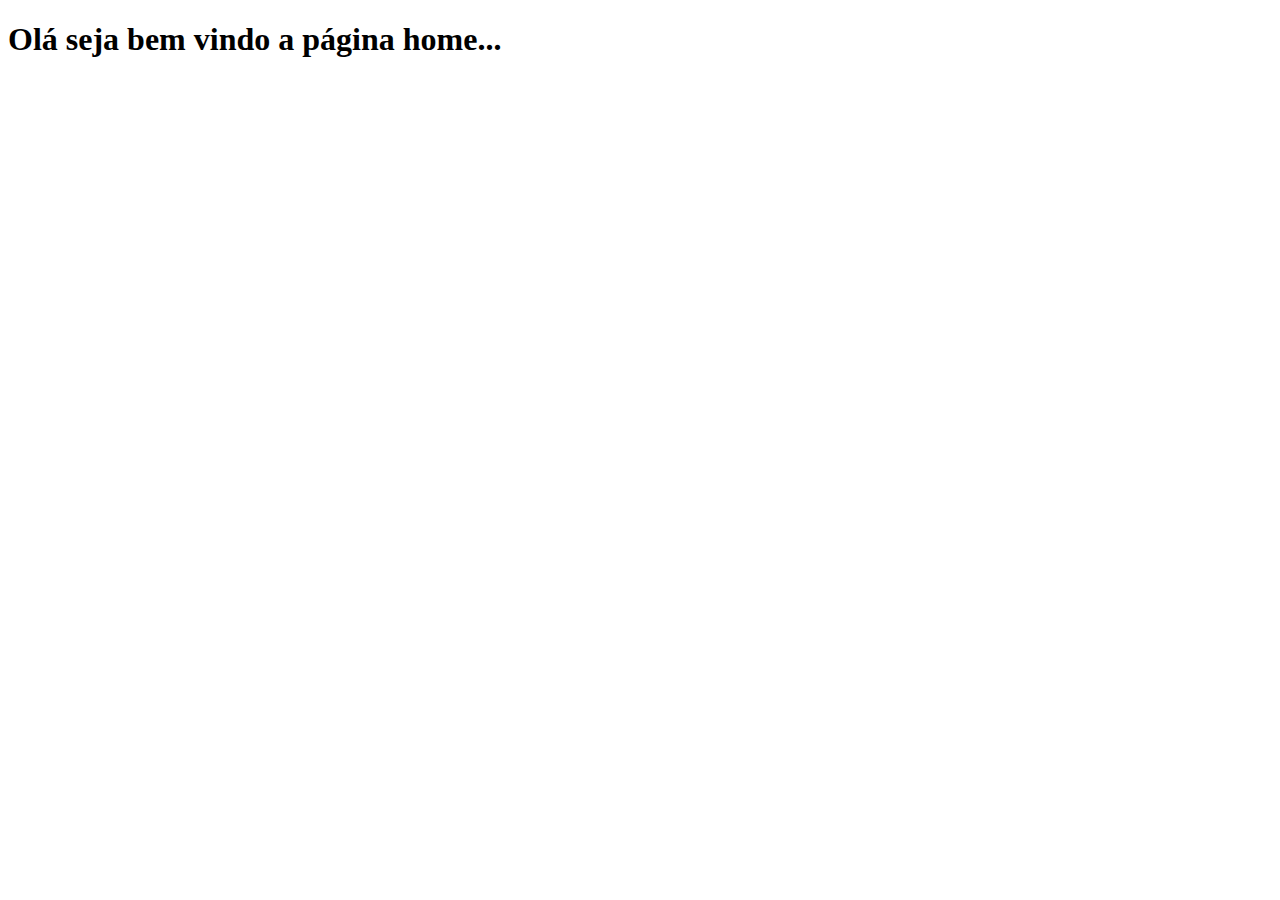
==== home.html @ f796e856 "Página de Login" ====
<!DOCTYPE html>
<html lang="ept-br">
<head>
    <meta charset="UTF-8">
    <meta name="viewport" content="width=device-width, initial-scale=1.0">
    <title>Home</title>
</head>
<body>
    <h1>
        Olá seja bem vindo a página home...
    </h1>
    
</body>
</html>
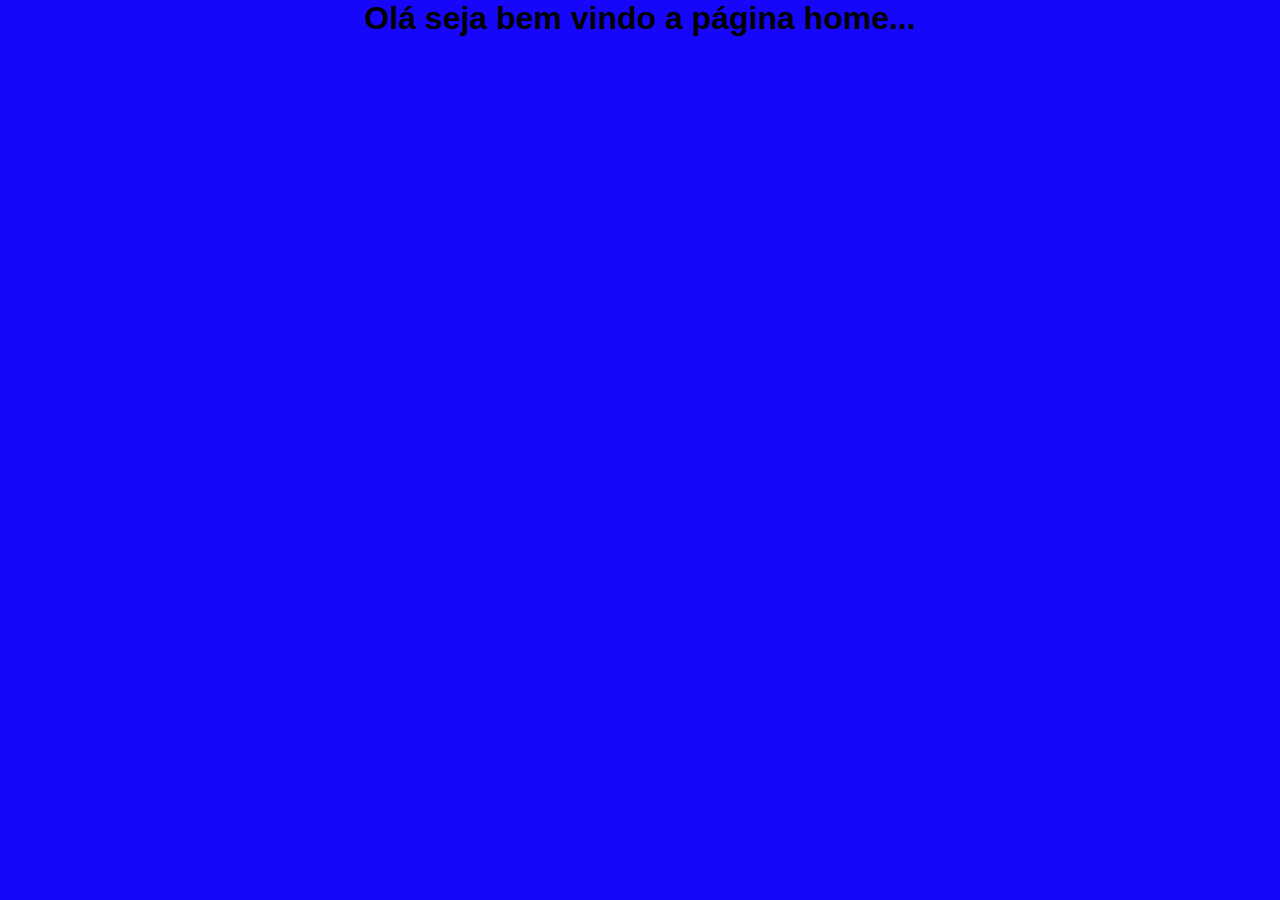
==== commit 5b8773e0: "atualizado" ====
--- a/home.html
+++ b/home.html
@@ -3,12 +3,15 @@
 <head>
     <meta charset="UTF-8">
     <meta name="viewport" content="width=device-width, initial-scale=1.0">
+    <link rel="stylesheet" href="home.css" class="css">
     <title>Home</title>
 </head>
 <body>
-    <h1>
-        Olá seja bem vindo a página home...
-    </h1>
+    <div class="containerprincipal">
+        <h1>
+            Olá seja bem vindo a página home...
+        </h1>
+    </div>
     
 </body>
 </html>--- a/home.css
+++ b/home.css
@@ -0,0 +1,13 @@
+*{
+    margin: 0;
+    padding: 0;
+    box-sizing: border-box;
+    font-family: 'Fjalla One', sans-serif;
+}
+body{
+    width: 100%;
+    height: 100%;
+    background-color: #1707fa;
+    margin: auto;
+    text-align: center;
+}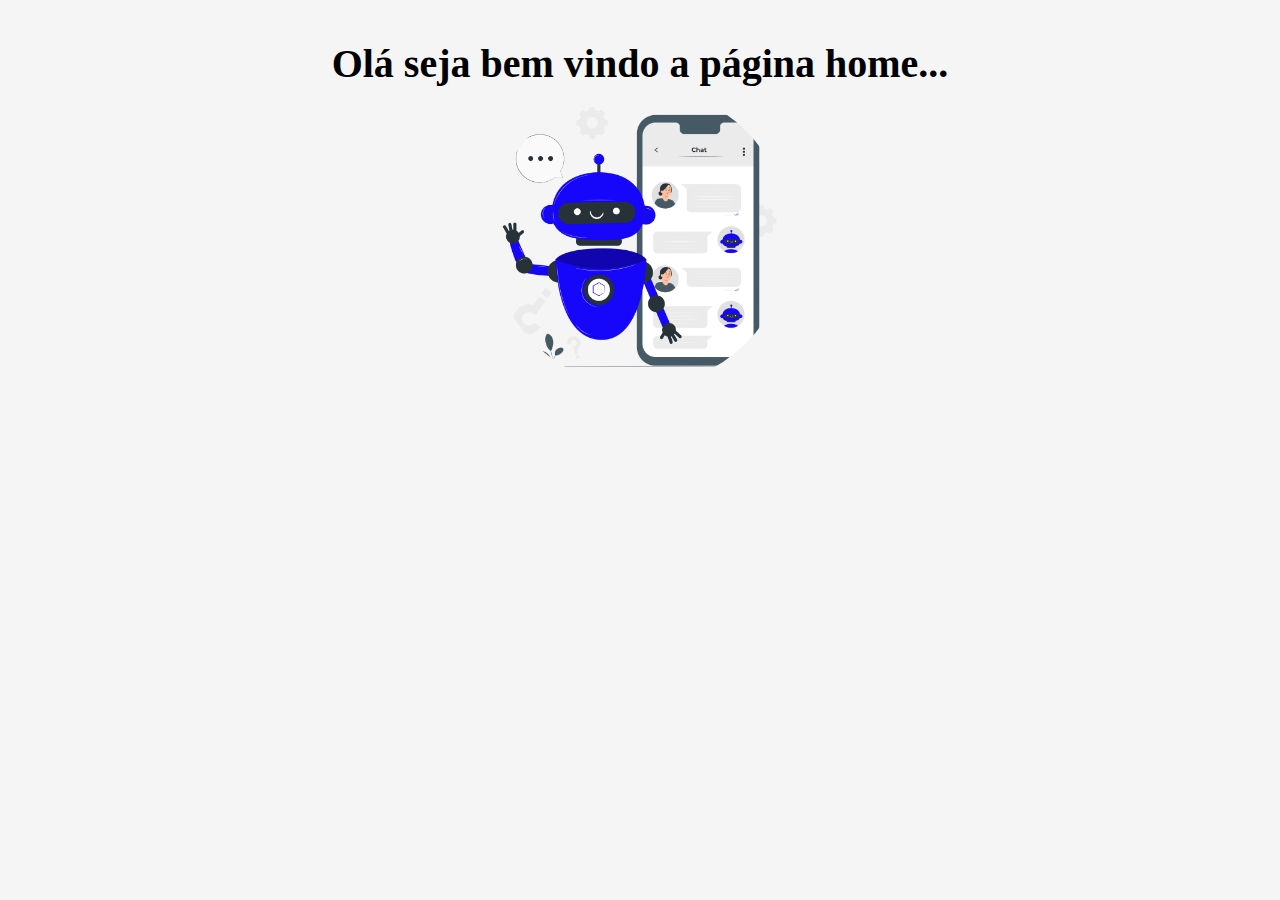
==== commit e39a5f21: "atualizado" ====
--- a/home.html
+++ b/home.html
@@ -8,9 +8,14 @@
 </head>
 <body>
     <div class="containerprincipal">
-        <h1>
-            Olá seja bem vindo a página home...
-        </h1>
+        <div class="caixaHome">
+            <h1>
+                Olá seja bem vindo a página home...
+            </h1>
+            <img src="img/Chat bot-pana.png" alt="">
+        
+            
+        </div>
     </div>
     
 </body>
--- a/home.css
+++ b/home.css
@@ -7,7 +7,38 @@
 body{
     width: 100%;
     height: 100%;
-    background-color: #1707fa;
+    display: flex;
+    background-color: whitesmoke;
+    margin: auto;
+    align-items: center;
+    text-align: center;
+}
+.containerprincipal{
+    margin: auto;
+    width: 80%;
+    height:auto;
+    display: flex;
+    align-items: center;
+    padding-top: 40px;
+}
+h1{
+    width: 100%;
     margin: auto;
     text-align: center;
-}+    color: black;
+    font-family: 'Fjalla One';
+    font-size: 40px;
+}
+.caixaHome{
+    margin: auto;
+}
+img{
+    width: 300px;
+    border: 0px solid transparent;
+    border-radius: 50%;
+    transition: 1.2s;
+
+}
+img:hover{
+    border: 19px solid blue;
+}
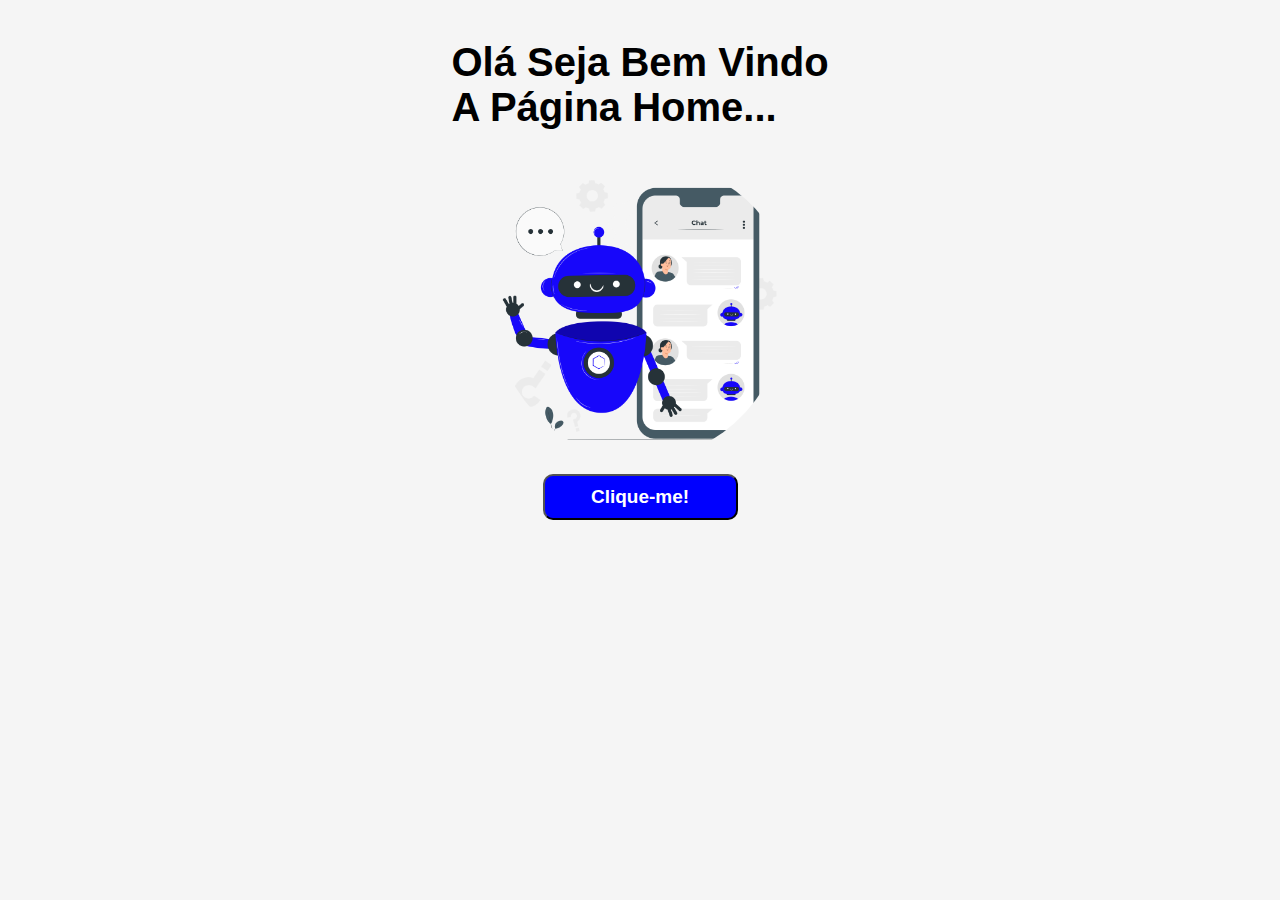
==== commit f86ee594: "atualizado" ====
--- a/home.html
+++ b/home.html
@@ -1,22 +1,32 @@
 <!DOCTYPE html>
 <html lang="ept-br">
+
 <head>
     <meta charset="UTF-8">
     <meta name="viewport" content="width=device-width, initial-scale=1.0">
     <link rel="stylesheet" href="home.css" class="css">
     <title>Home</title>
 </head>
+
 <body>
     <div class="containerprincipal">
         <div class="caixaHome">
             <h1>
-                Olá seja bem vindo a página home...
+                Olá Seja Bem Vindo <br> A Página Home...
             </h1>
             <img src="img/Chat bot-pana.png" alt="">
-        
-            
         </div>
     </div>
-    
+    <div>
+        <button>Clique-me!</button>
+    </div>
+    <dialog class="modal">
+        <div class="modalshow">
+            <h3>esse é o modal</h3>
+            <button class="btn_closed">sair</button>
+        </div>
+    </dialog>
+    <script src="home.js"></script>
 </body>
+
 </html>--- a/home.css
+++ b/home.css
@@ -1,44 +1,83 @@
-*{
+* {
     margin: 0;
     padding: 0;
     box-sizing: border-box;
     font-family: 'Fjalla One', sans-serif;
 }
-body{
+
+body {
     width: 100%;
     height: 100%;
-    display: flex;
+    
     background-color: whitesmoke;
     margin: auto;
     align-items: center;
     text-align: center;
 }
-.containerprincipal{
+
+.containerprincipal {
     margin: auto;
     width: 80%;
-    height:auto;
+    height: auto;
     display: flex;
     align-items: center;
     padding-top: 40px;
 }
-h1{
+
+h1 {
     width: 100%;
     margin: auto;
-    text-align: center;
     color: black;
-    font-family: 'Fjalla One';
+    font-family: 'Fjalla One', sans-serif;
     font-size: 40px;
+    text-align: justify;
 }
-.caixaHome{
+
+.caixaHome {
     margin: auto;
 }
-img{
+button{
+    width: 195px;
+    margin-top: 10px;
+    padding: 10px;
+    color: white;
+    background-color: blue;
+    border-radius: 10px;
+    transition: 1.2s;
+    font-size: 19px;
+    font-weight: 600;
+}
+button:hover{
+    background-color: white;
+    color: blue;
+}
+img {
     width: 300px;
     border: 0px solid transparent;
     border-radius: 50%;
     transition: 1.2s;
+    padding-top: 30px;
+    
+}
 
+img:hover {
+    border: 17px solid blue;
 }
-img:hover{
-    border: 19px solid blue;
+.modal{
+    margin: auto;
+    width: 100%;
+    height: 100%;
+    text-align: center;
+    align-items: center;
 }
+.modalshow{
+    margin: auto;
+    width: 500px;
+    height: 100%;
+    display: flex;
+    flex-direction: column;
+    border: 1px solid blue;
+    text-align: center;
+    align-items: center;
+}
+
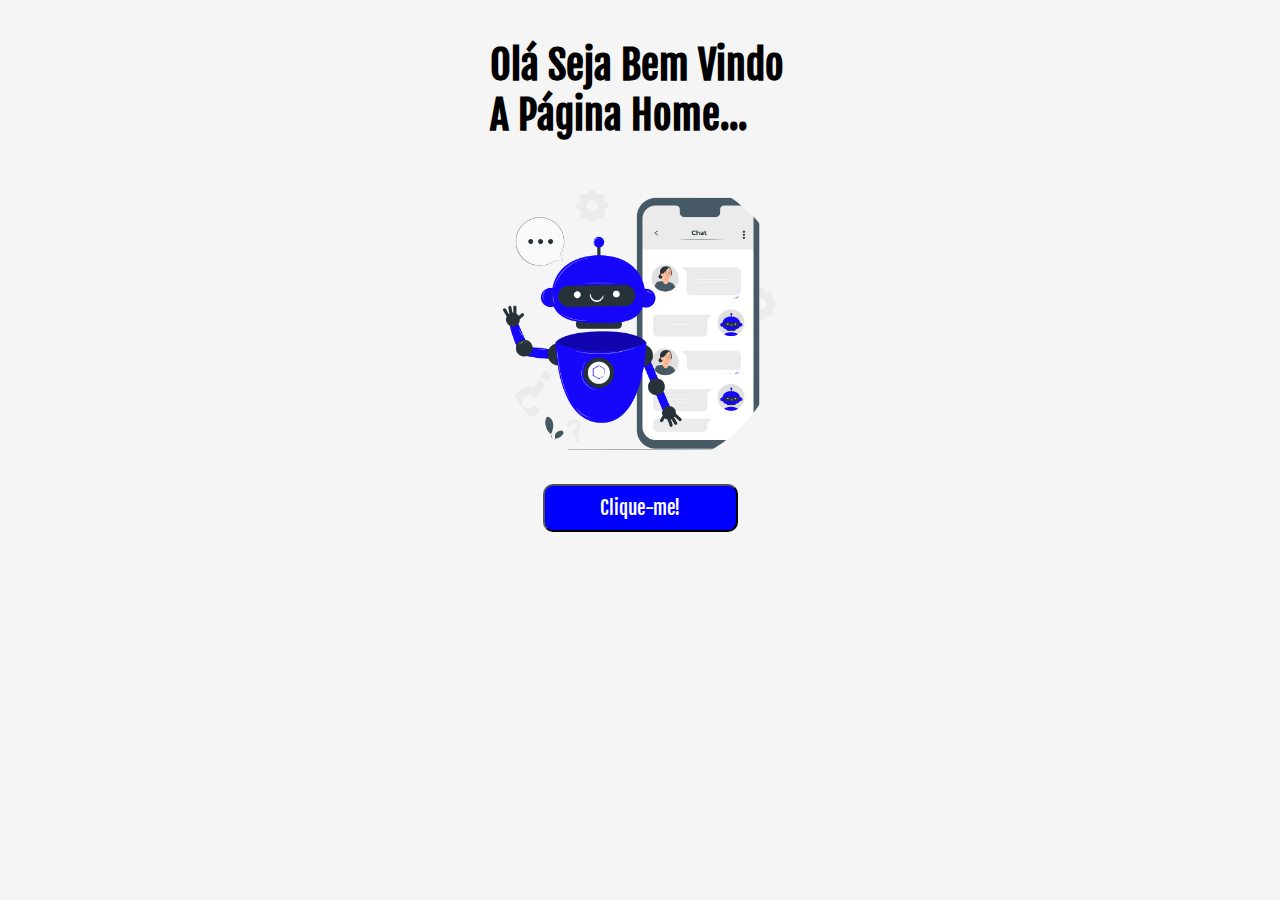
==== commit 2dc5bf12: "atualizado" ====
--- a/home.html
+++ b/home.html
@@ -5,6 +5,9 @@
     <meta charset="UTF-8">
     <meta name="viewport" content="width=device-width, initial-scale=1.0">
     <link rel="stylesheet" href="home.css" class="css">
+    <link rel="preconnect" href="https://fonts.googleapis.com">
+    <link rel="preconnect" href="https://fonts.gstatic.com" crossorigin>
+    <link href="https://fonts.googleapis.com/css2?family=Barlow:wght@100;200;300;400;500;600;700;800&family=Fjalla+One&display=swap" rel="stylesheet">
     <title>Home</title>
 </head>
 
@@ -22,8 +25,17 @@
     </div>
     <dialog class="modal">
         <div class="modalshow">
-            <h3>esse é o modal</h3>
-            <button class="btn_closed">sair</button>
+            <div class="caixaModal">
+                <h2>Bem, deixa eu te explicar como o Softwerer funciona</h2>
+                <ul class="listaPopup">
+                    <li>Primeiramente escolha um número de 0 a 10</li>
+                    <li>Em seguida confirme.</li>
+                    <li>Selecione qual assunto você deseja saber sobre a pessoa que você tirou</li>
+                    <li>Confirme novamente para obter os dados disponivél sobre a personalidade que você tirou</li>
+
+                </ul>
+                <button class="btn_closed">Entendi</button>
+            </div>
         </div>
     </dialog>
     <script src="home.js"></script>
--- a/home.css
+++ b/home.css
@@ -2,6 +2,7 @@
     margin: 0;
     padding: 0;
     box-sizing: border-box;
+    font-family: 'Barlow', sans-serif;
     font-family: 'Fjalla One', sans-serif;
 }
 
@@ -45,7 +46,8 @@
     border-radius: 10px;
     transition: 1.2s;
     font-size: 19px;
-    font-weight: 600;
+    font-weight: 400;
+    outline: none;
 }
 button:hover{
     background-color: white;
@@ -59,7 +61,6 @@
     padding-top: 30px;
     
 }
-
 img:hover {
     border: 17px solid blue;
 }
@@ -67,17 +68,39 @@
     margin: auto;
     width: 100%;
     height: 100%;
+    padding-top:200px ;
     text-align: center;
     align-items: center;
+    background-color: blue;
+    
 }
 .modalshow{
     margin: auto;
     width: 500px;
-    height: 100%;
-    display: flex;
+    height: 500px;
     flex-direction: column;
     border: 1px solid blue;
     text-align: center;
     align-items: center;
+    background-color: whitesmoke;
+    border-radius: 10px;
+    font-weight: 400;
+    font-size: 22px;
+    gap: 10px;
+}
+.caixaModal{
+    margin: auto;
+    width: 80%;
+    padding-top: 20px;
+}
+.listaPopup{
+    text-align: justify;
+    padding-top: 50px;
+}
+.btn_closed{
+    margin-top: 20px;
 }
 
+
+
+
